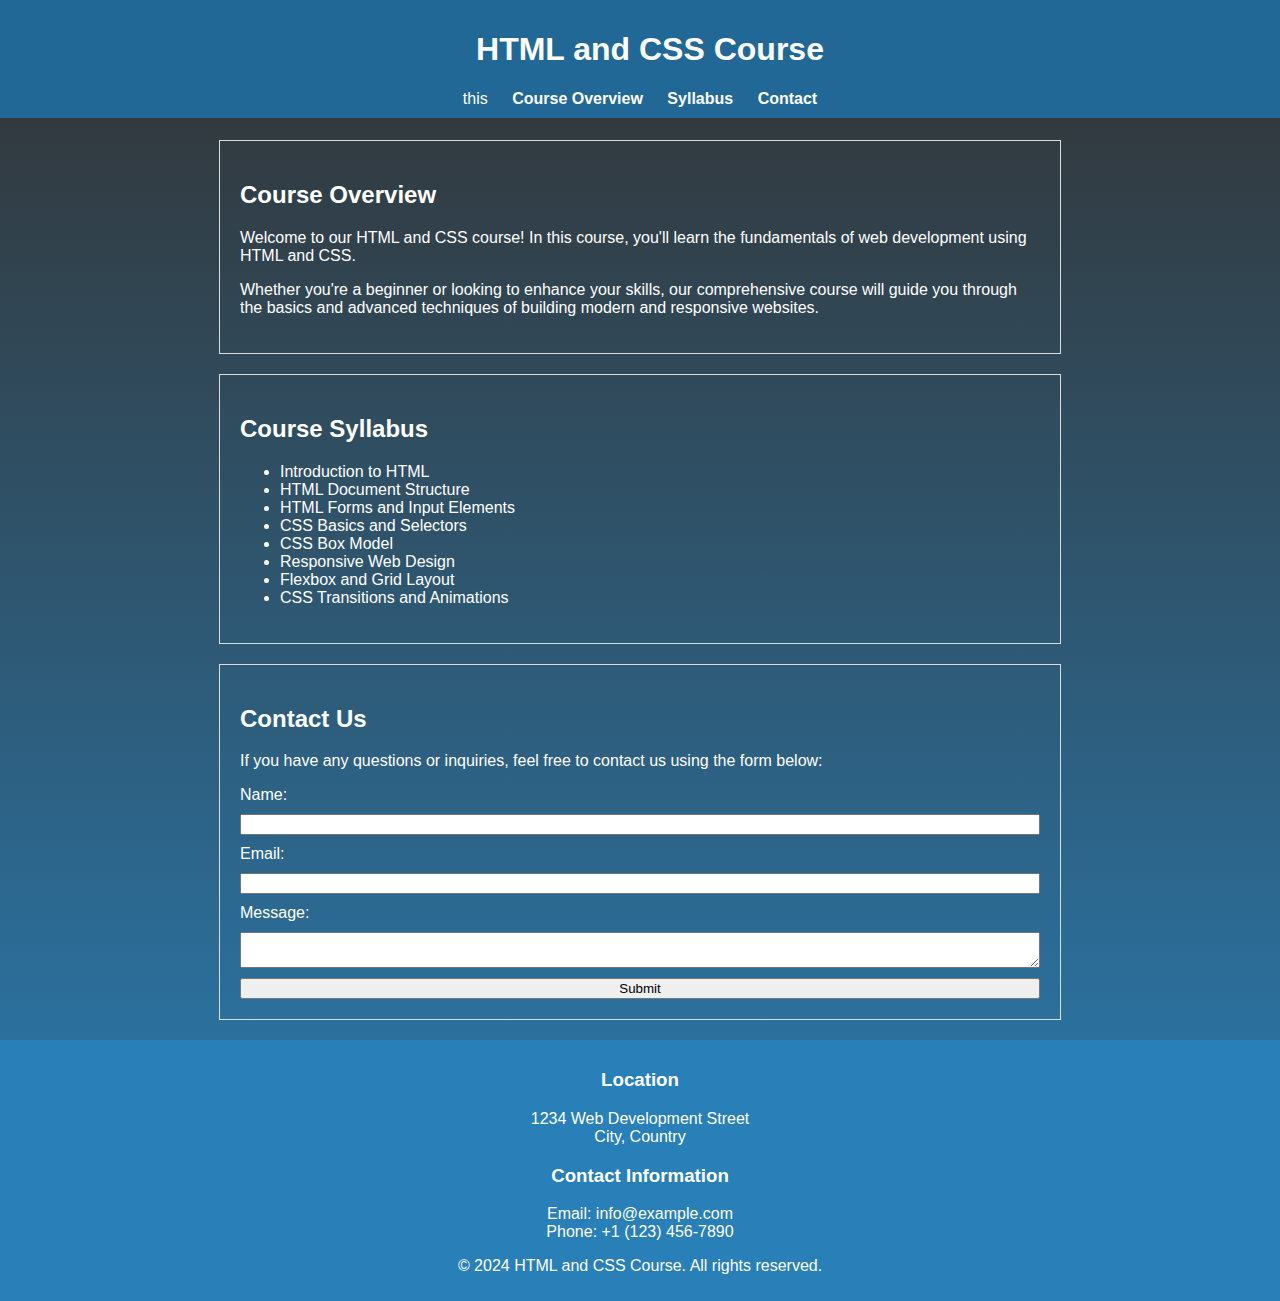
==== MQ.html @ ef95b083 "init" ====
<!DOCTYPE html>
<html lang="en">

<head>
  <meta charset="UTF-8">
  <meta name="viewport" content="width=device-width, initial-scale=1.0">
  <title>HTML and CSS Course</title>
  <!-- Link to your CSS file -->
  <link rel="stylesheet" href="styles.css">
  <style>
    body {
      font-family: 'Roboto', sans-serif;
      margin: 0;
      padding: 0;
      padding-top: 120px;
      background: linear-gradient(to bottom, #333, #2980b9);
      color: #fff
    }

    header {
      background-color: #226896;
      color: #fff;
      padding: 10px;
      text-align: center;
      position: fixed;
      top: 0;
      width: 100%;
    }

    nav ul {
      list-style: none;
      margin: 0;
      padding: 0;
    }

    nav ul li {
      display: inline-block;
      margin-right: 20px;
    }

    nav a {
      text-decoration: none;
      color: #fff;
      font-weight: bold;
    }

    section {
      margin-top: 70px;
      max-width: 800px;
      margin: 20px auto;
      padding: 20px;
      border: 1px solid #ddd;
    }

    form {
      display: grid;
      gap: 10px;
    }

    footer {
      background-color: #2980b9;
      color: #fff;
      text-align: center;
      padding: 10px;
    }

    /* Media Query for Responsive Layout */
    /* if max Width is 600px  
    paddin-top to body 
    
    li block and margin bottom 10 
     */

  </style>
</head>

<body>

  <header>
    <h1>HTML and CSS Course</h1>
    <nav>
      <ul>
        <li>this</li>
        <li><a href="#overview">Course Overview</a></li>
        <li><a href="#syllabus">Syllabus</a></li>
        <li><a href="#contact">Contact</a></li>
      </ul>
    </nav>
  </header>

  <section id="overview">
    <h2>Course Overview</h2>
    <p>Welcome to our HTML and CSS course! In this course, you'll learn the fundamentals of web development using HTML
      and CSS.</p>
    <p>Whether you're a beginner or looking to enhance your skills, our comprehensive course will guide you through the
      basics and advanced techniques of building modern and responsive websites.</p>
  </section>

  <section id="syllabus">
    <h2>Course Syllabus</h2>
    <ul>
      <li>Introduction to HTML</li>
      <li>HTML Document Structure</li>
      <li>HTML Forms and Input Elements</li>
      <li>CSS Basics and Selectors</li>
      <li>CSS Box Model</li>
      <li>Responsive Web Design</li>
      <li>Flexbox and Grid Layout</li>
      <li>CSS Transitions and Animations</li>
    </ul>
  </section>

  <section id="contact">
    <h2>Contact Us</h2>
    <p>If you have any questions or inquiries, feel free to contact us using the form below:</p>

    <form action="submit_form.php" method="post">
      <label for="name">Name:</label>
      <input type="text" id="name" name="name" required>

      <label for="email">Email:</label>
      <input type="email" id="email" name="email" required>

      <label for="message">Message:</label>
      <textarea id="message" name="message" required></textarea>

      <button type="submit">Submit</button>
    </form>
  </section>

  <footer>
    <div class="info-section">
      <h3>Location</h3>
      <p>1234 Web Development Street<br>City, Country</p>
      <h3>Contact Information</h3>
      <p>Email: info@example.com<br>Phone: +1 (123) 456-7890</p>
    </div>
    <p>&copy; 2024 HTML and CSS Course. All rights reserved.</p>
  </footer>

</body>

</html>
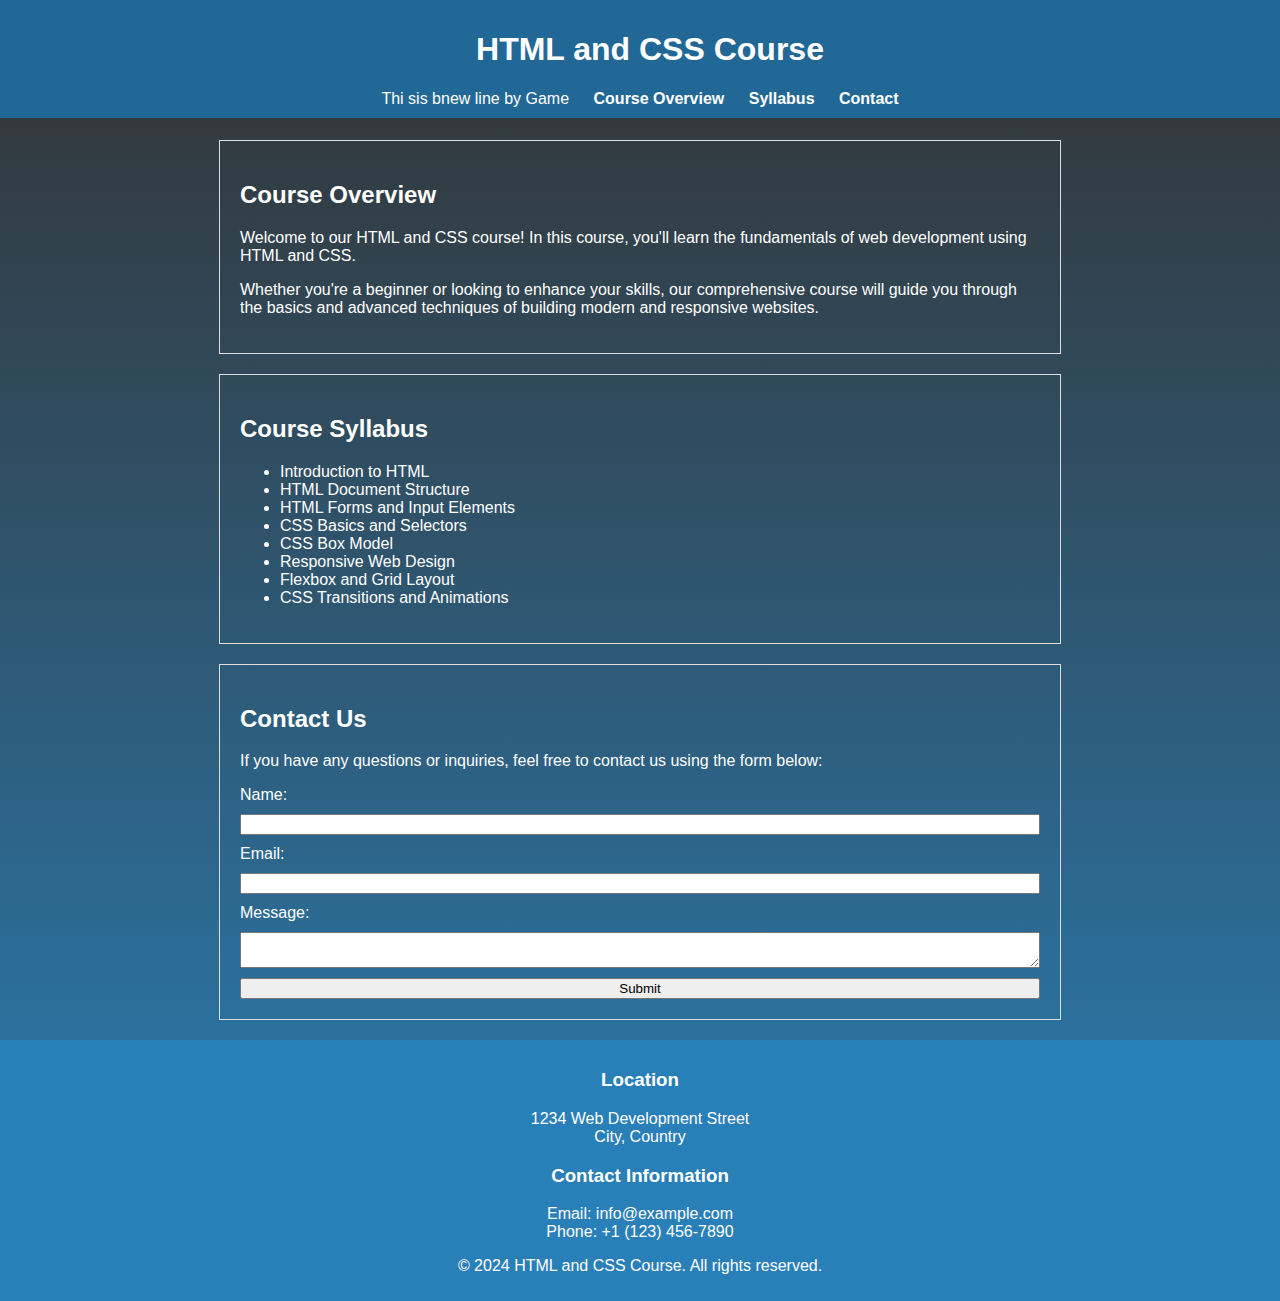
==== commit 28e8b544: "Merge" ====
--- a/MQ.html
+++ b/MQ.html
@@ -80,7 +80,7 @@
     <h1>HTML and CSS Course</h1>
     <nav>
       <ul>
-        <li>this</li>
+        <li> Thi sis bnew line by  Game </li>
         <li><a href="#overview">Course Overview</a></li>
         <li><a href="#syllabus">Syllabus</a></li>
         <li><a href="#contact">Contact</a></li>
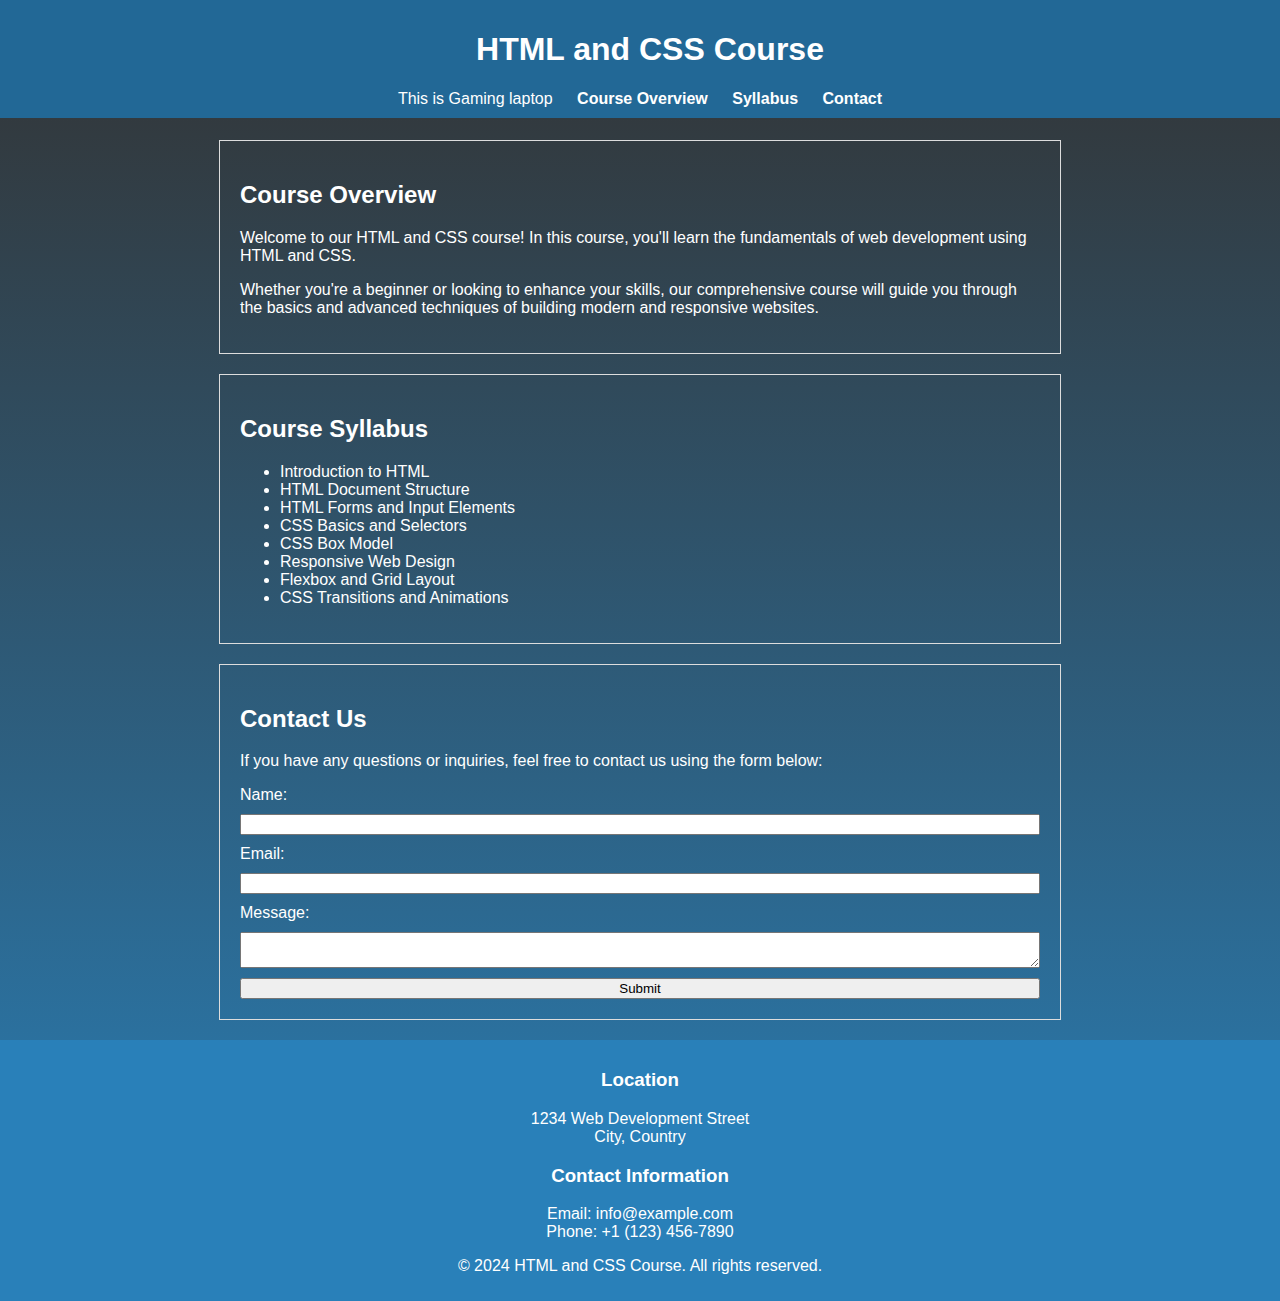
==== commit d4c5e93b: "Changes Gaming Laptop Push" ====
--- a/MQ.html
+++ b/MQ.html
@@ -80,7 +80,7 @@
     <h1>HTML and CSS Course</h1>
     <nav>
       <ul>
-        <li> Thi sis bnew line by  Game </li>
+<li>This is Gaming laptop </li>
         <li><a href="#overview">Course Overview</a></li>
         <li><a href="#syllabus">Syllabus</a></li>
         <li><a href="#contact">Contact</a></li>
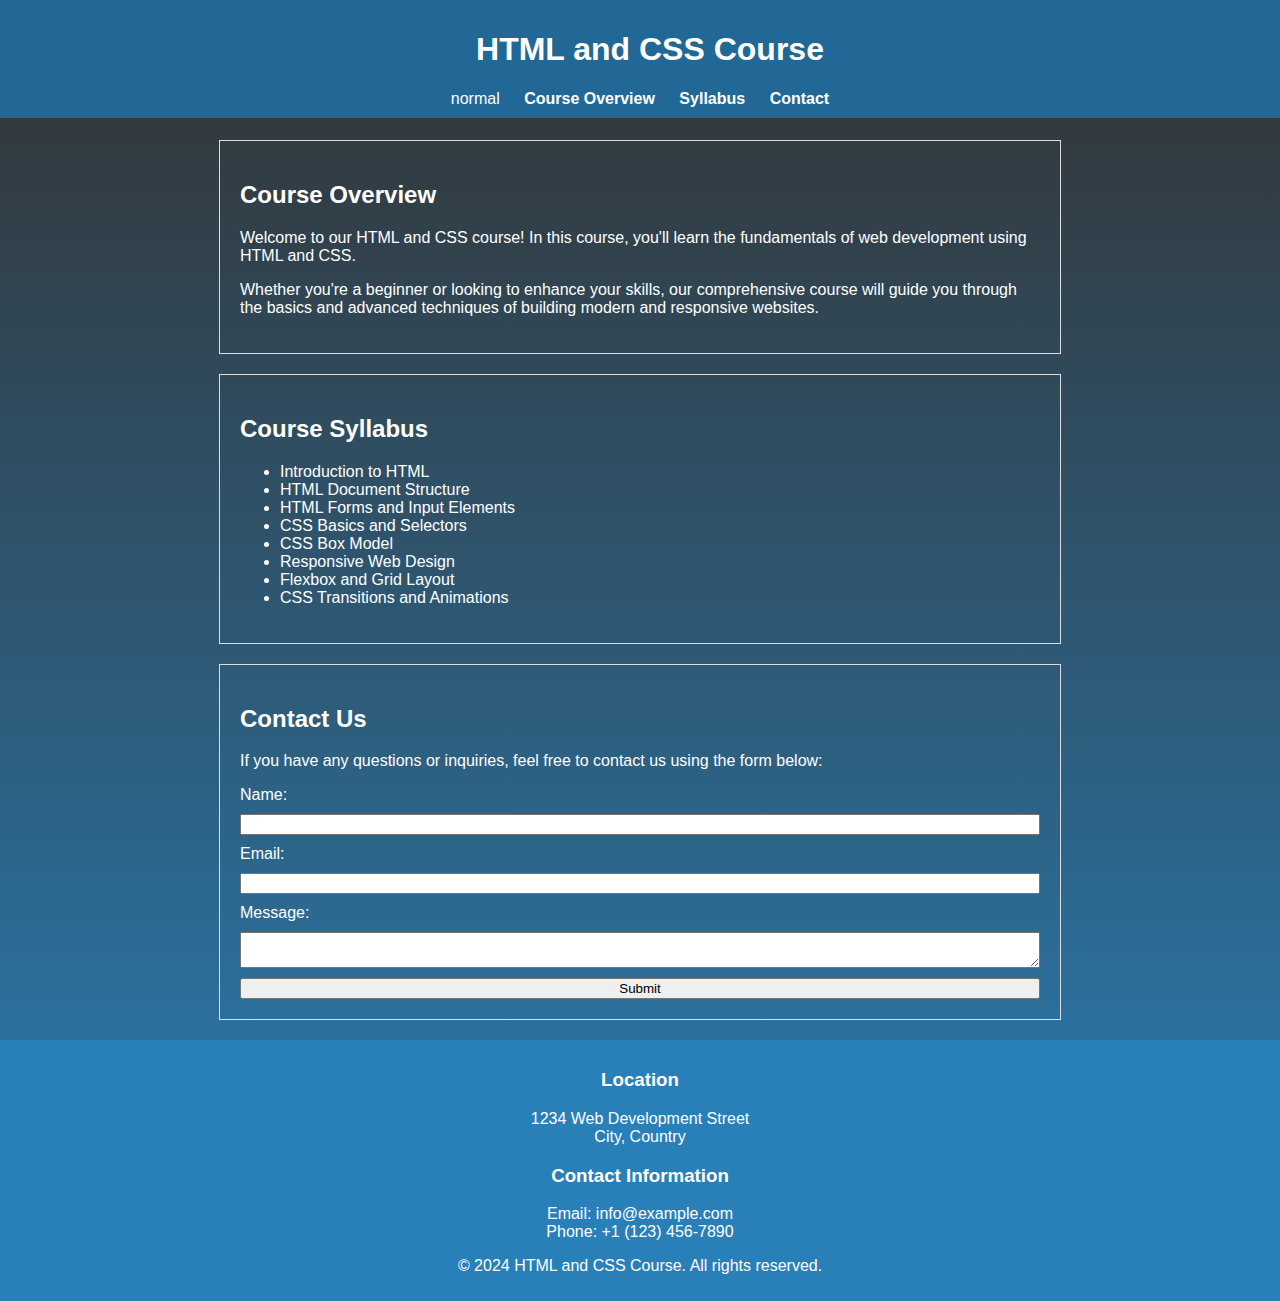
==== commit dc243d7d: "normal changes" ====
--- a/MQ.html
+++ b/MQ.html
@@ -80,7 +80,7 @@
     <h1>HTML and CSS Course</h1>
     <nav>
       <ul>
-<li>This is Gaming laptop </li>
+        <li> normal</li>
         <li><a href="#overview">Course Overview</a></li>
         <li><a href="#syllabus">Syllabus</a></li>
         <li><a href="#contact">Contact</a></li>
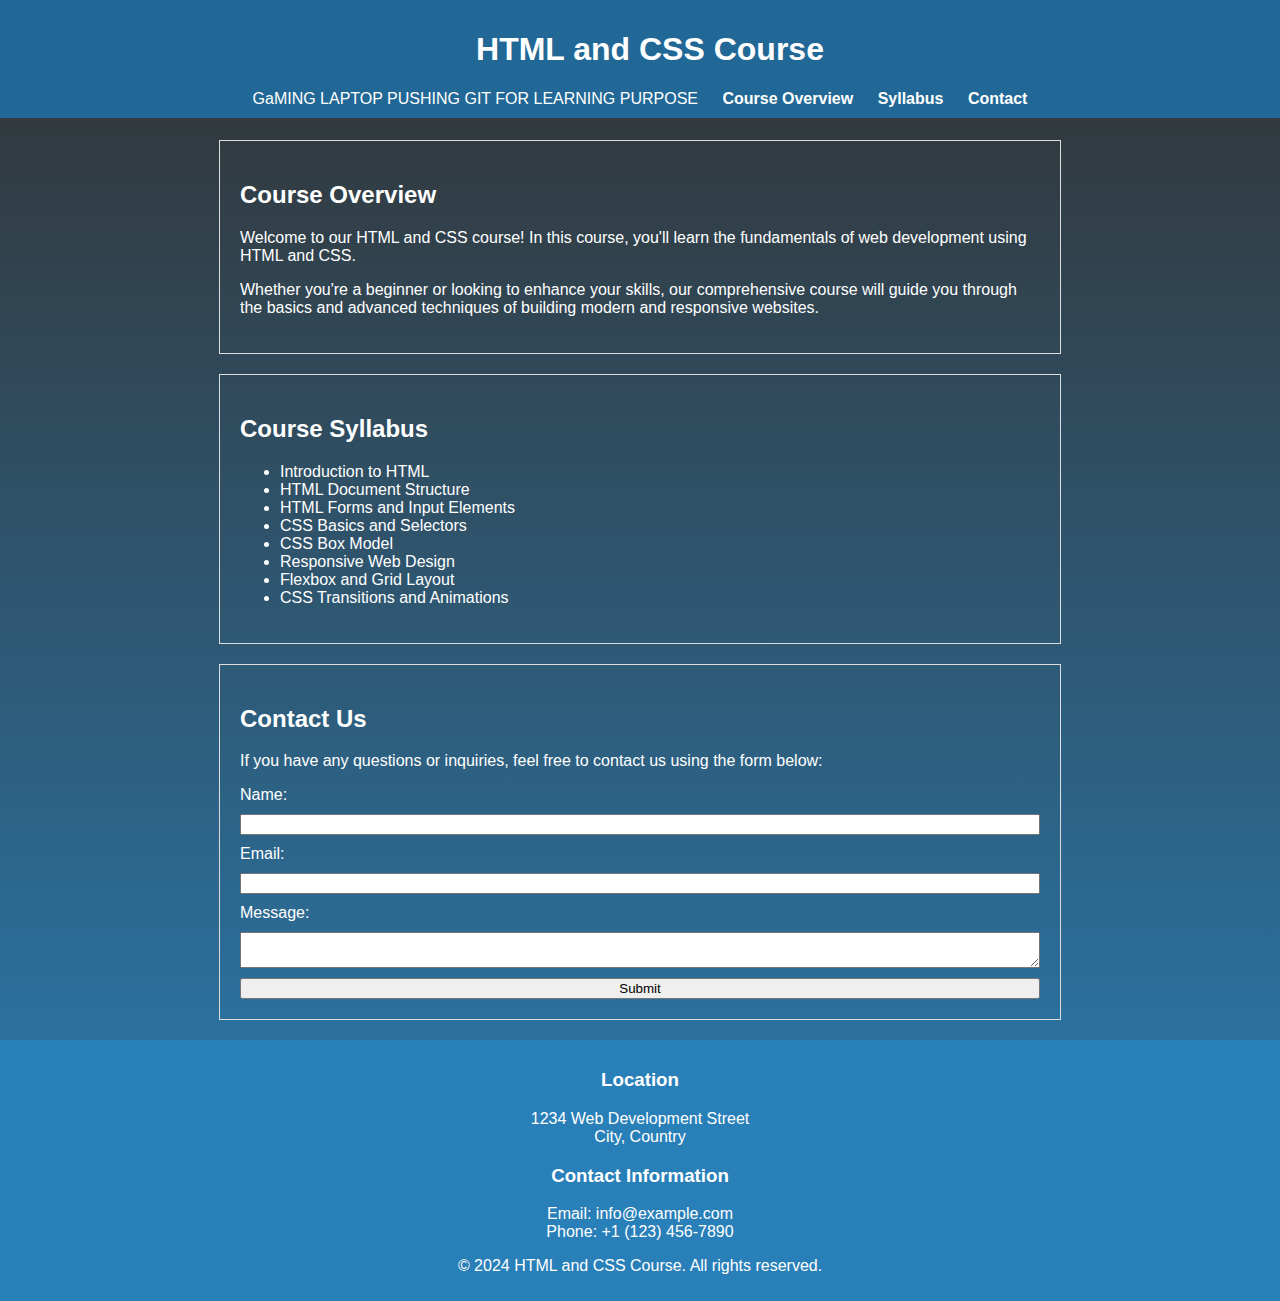
==== commit fa5dd730: "Int" ====
--- a/MQ.html
+++ b/MQ.html
@@ -80,7 +80,9 @@
     <h1>HTML and CSS Course</h1>
     <nav>
       <ul>
-        <li> normal</li>
+
+
+        <li>GaMING LAPTOP PUSHING  GIT FOR LEARNING PURPOSE</li>
         <li><a href="#overview">Course Overview</a></li>
         <li><a href="#syllabus">Syllabus</a></li>
         <li><a href="#contact">Contact</a></li>
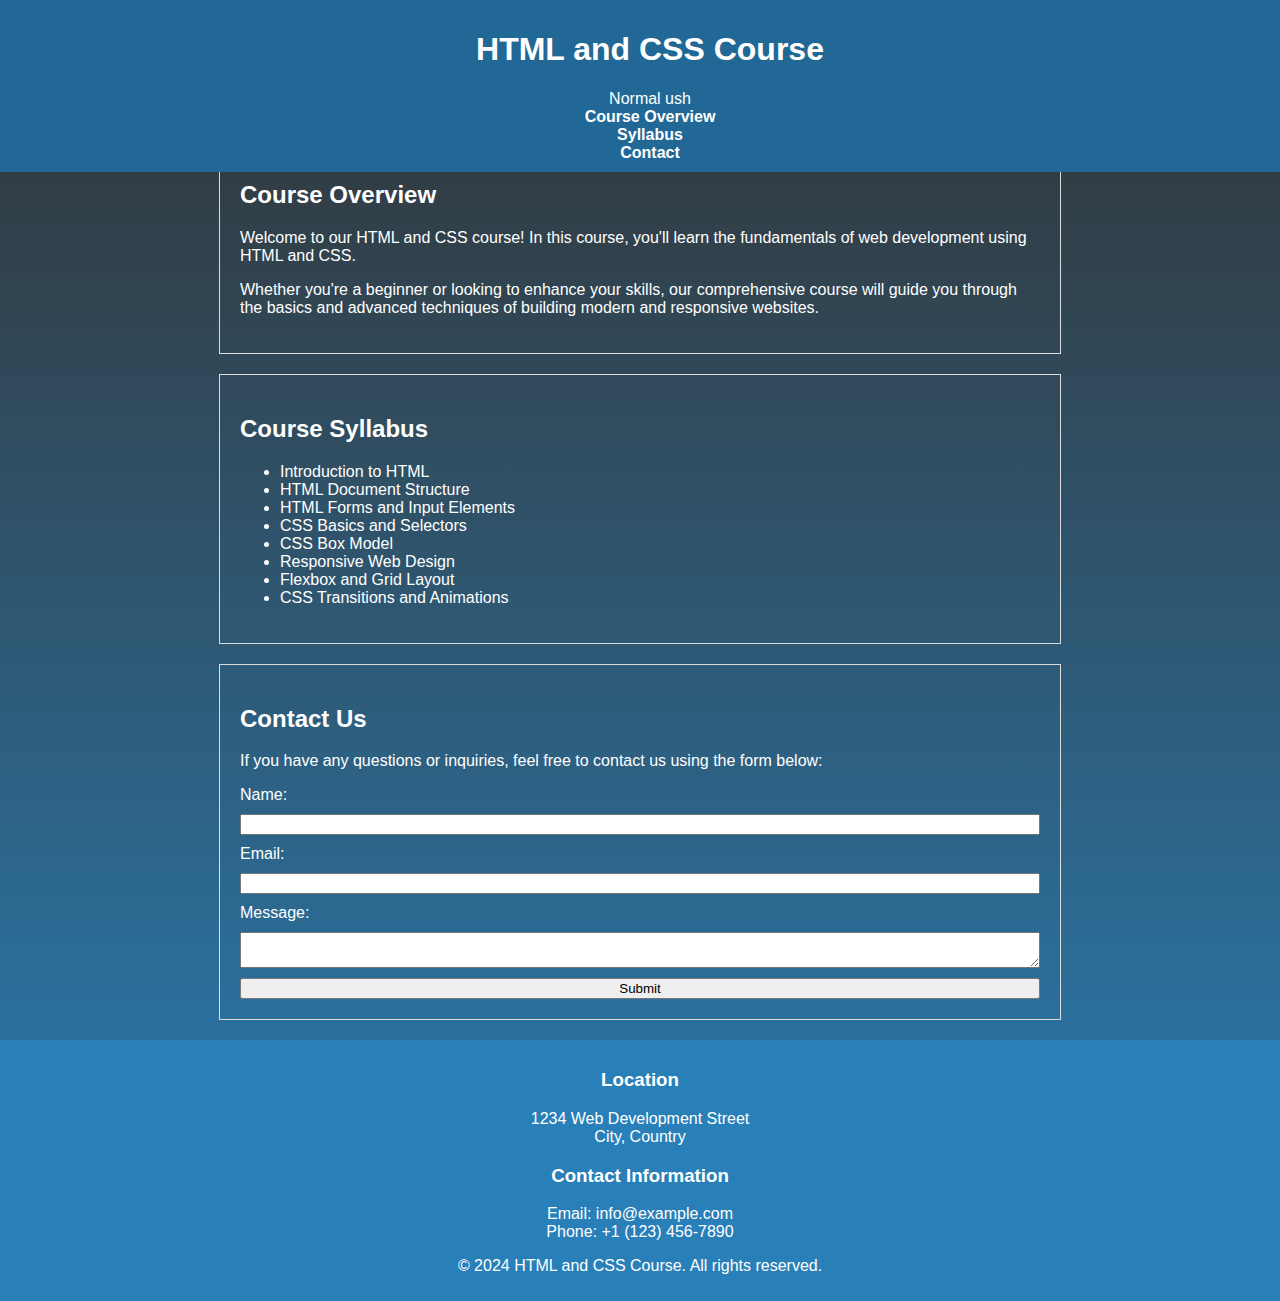
==== commit 31fec422: "int 2" ====
--- a/MQ.html
+++ b/MQ.html
@@ -79,10 +79,7 @@
   <header>
     <h1>HTML and CSS Course</h1>
     <nav>
-      <ul>
-
-
-        <li>GaMING LAPTOP PUSHING  GIT FOR LEARNING PURPOSE</li>
+<li>Normal ush</li>
         <li><a href="#overview">Course Overview</a></li>
         <li><a href="#syllabus">Syllabus</a></li>
         <li><a href="#contact">Contact</a></li>
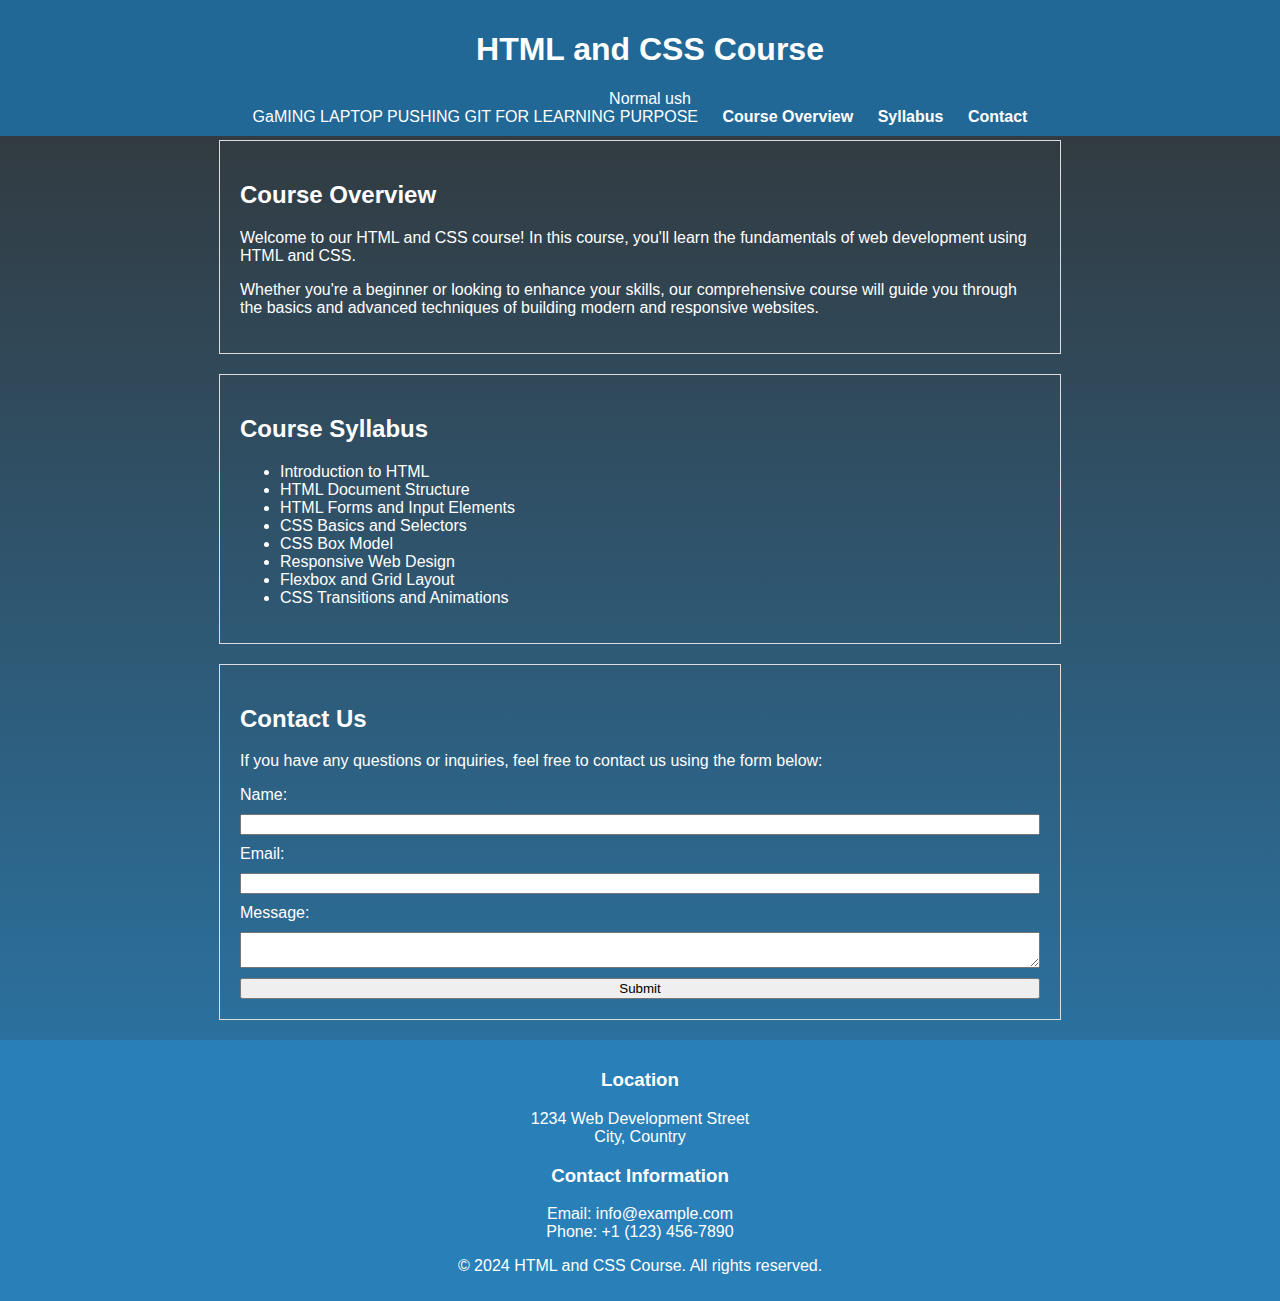
==== commit 28253255: "Merge branch 'Norbu-2' of https://github.com/NorbuSherpa-Ram/FlexBox_MediQuery into Norbu1" ====
--- a/MQ.html
+++ b/MQ.html
@@ -80,6 +80,10 @@
     <h1>HTML and CSS Course</h1>
     <nav>
 <li>Normal ush</li>
+      <ul>
+
+
+        <li>GaMING LAPTOP PUSHING  GIT FOR LEARNING PURPOSE</li>
         <li><a href="#overview">Course Overview</a></li>
         <li><a href="#syllabus">Syllabus</a></li>
         <li><a href="#contact">Contact</a></li>
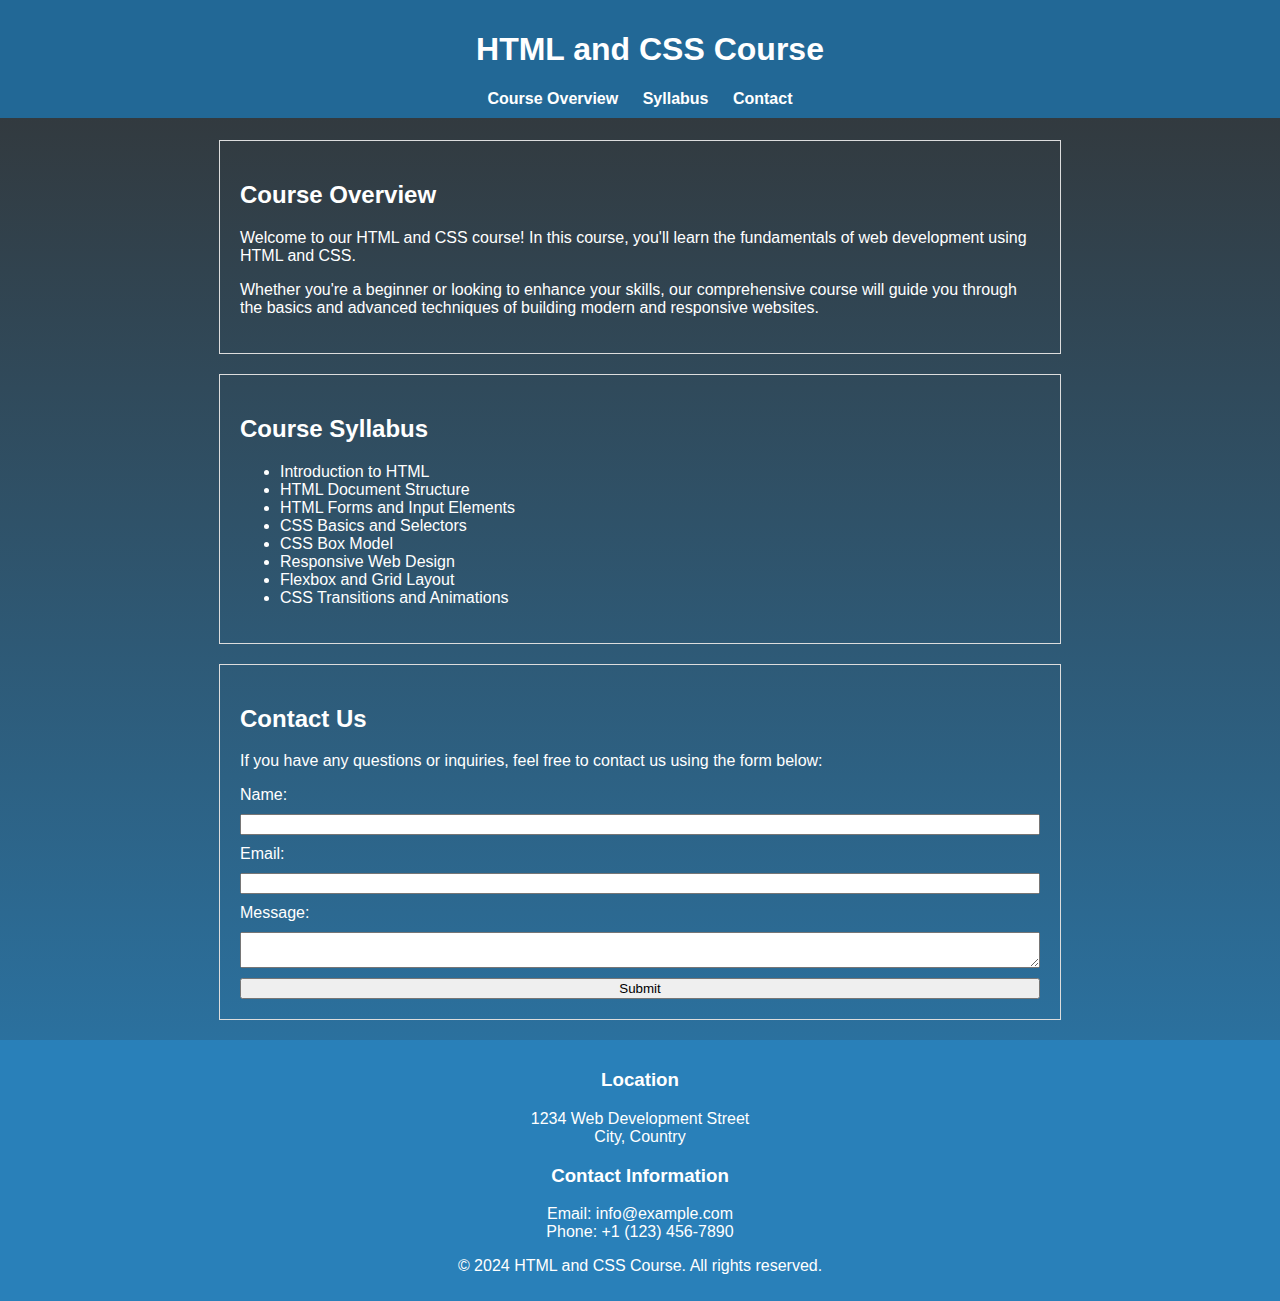
==== commit 317662c1: "Fixed And Remove items" ====
--- a/MQ.html
+++ b/MQ.html
@@ -79,11 +79,7 @@
   <header>
     <h1>HTML and CSS Course</h1>
     <nav>
-<li>Normal ush</li>
       <ul>
-
-
-        <li>GaMING LAPTOP PUSHING  GIT FOR LEARNING PURPOSE</li>
         <li><a href="#overview">Course Overview</a></li>
         <li><a href="#syllabus">Syllabus</a></li>
         <li><a href="#contact">Contact</a></li>
